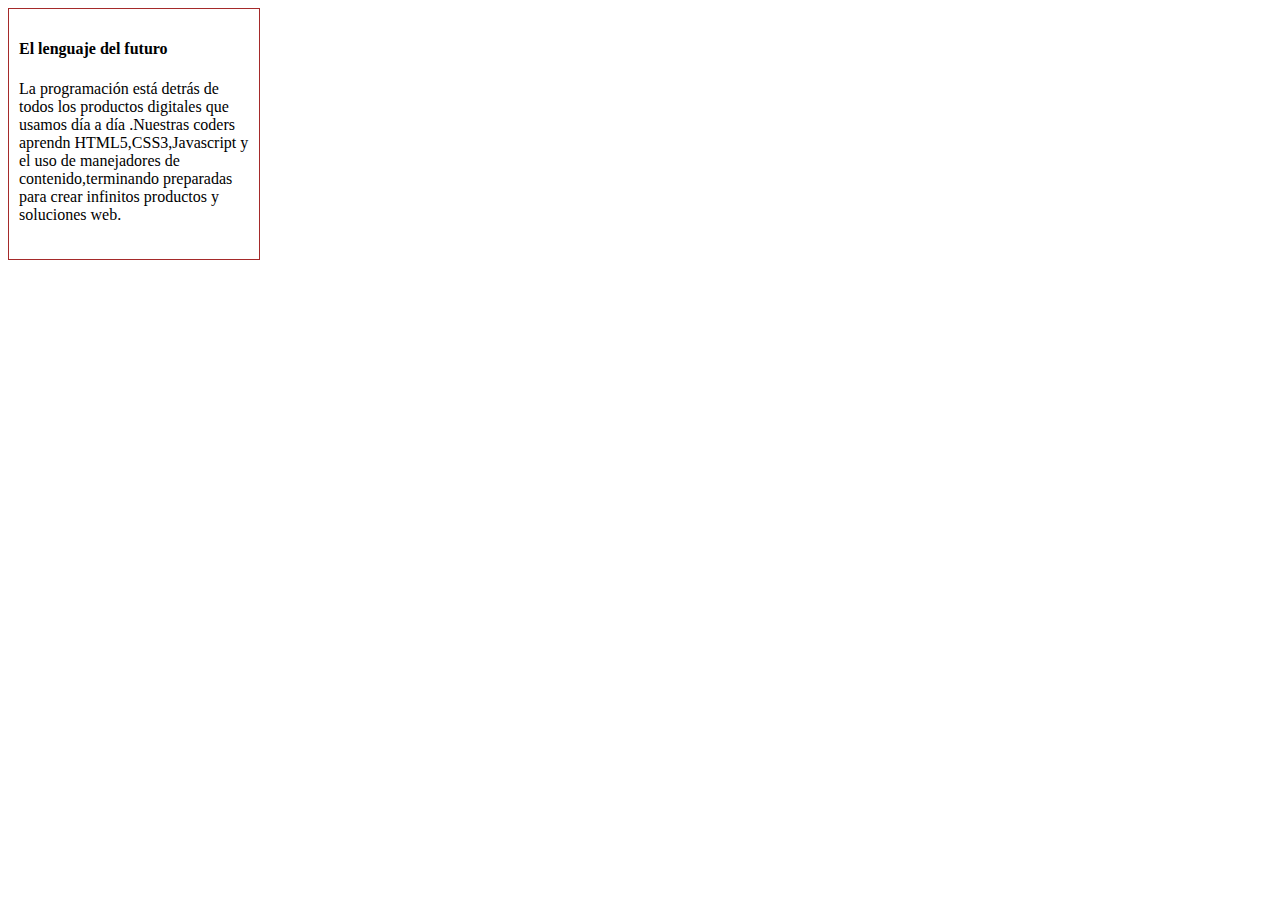
==== Problema/Parte1/index.html @ 640808f7 "add files" ====
<!DOCTYPE html>
<html lang="en">
<head>
	<meta charset="UTF-8">
	<title>Margin y Padding</title>
	<link rel="stylesheet" type="text/css" href="css/main.css">
</head>
<body>
	<div class="padre">
		<div class="hijo">
		<h4>El lenguaje del futuro</h4>
		<p>La programación está detrás de todos los productos digitales que usamos día a día .Nuestras coders aprendn HTML5,CSS3,Javascript y el uso de manejadores de contenido,terminando preparadas para crear infinitos productos y soluciones web.</p>
		</div>
	</div>
</body>
</html>
---- Problema/Parte1/css/main.css ----
.padre{
	border:1px solid brown;
	background-color: white;
	width: 250px;
	height: 250px;
}
.hijo{
	padding: 10px;
}
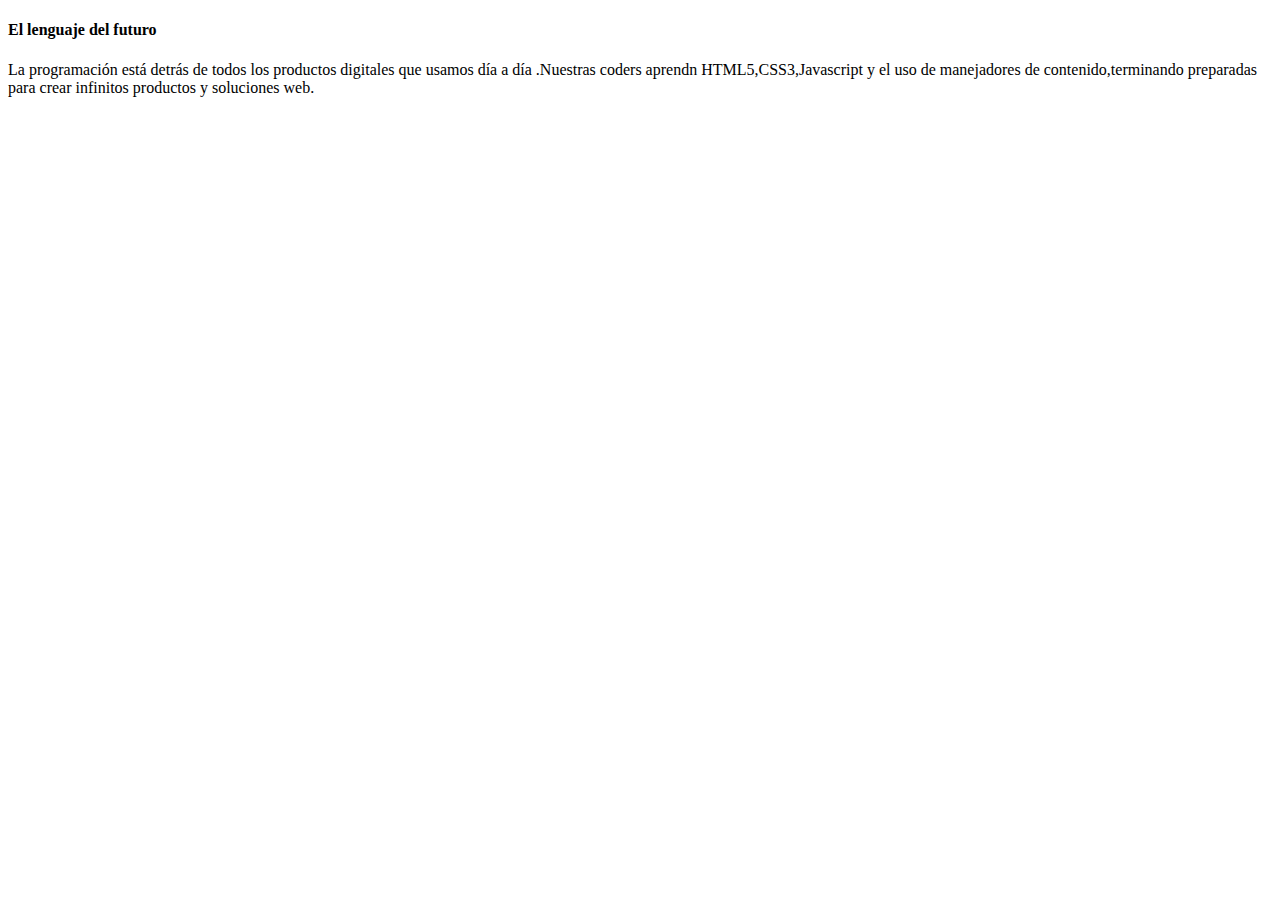
==== commit b800822c: "modificado" ====
--- a/Problema/Parte1/index.html
+++ b/Problema/Parte1/index.html
@@ -1,16 +1,14 @@
 <!DOCTYPE html>
 <html lang="en">
-<head>
+  <head>
 	<meta charset="UTF-8">
 	<title>Margin y Padding</title>
 	<link rel="stylesheet" type="text/css" href="css/main.css">
-</head>
-<body>
-	<div class="padre">
-		<div class="hijo">
+  </head>
+  <body>
+    <div class="hijo">
 		<h4>El lenguaje del futuro</h4>
 		<p>La programación está detrás de todos los productos digitales que usamos día a día .Nuestras coders aprendn HTML5,CSS3,Javascript y el uso de manejadores de contenido,terminando preparadas para crear infinitos productos y soluciones web.</p>
-		</div>
 	</div>
-</body>
+  </body>
 </html>--- a/Problema/Parte1/css/main.css
+++ b/Problema/Parte1/css/main.css
@@ -1,9 +1,12 @@
 .padre{
-	border:1px solid brown;
-	background-color: white;
-	width: 250px;
-	height: 250px;
+	width: 200px;
+	border: 2px solid #EB8459;
+	padding: 10px;
 }
-.hijo{
-	padding: 10px;
+.padre h4{
+	font-size: 1em;
+	margin: 0.5em 0em;
+}
+.padre p {
+	font-size: 1em;
 }